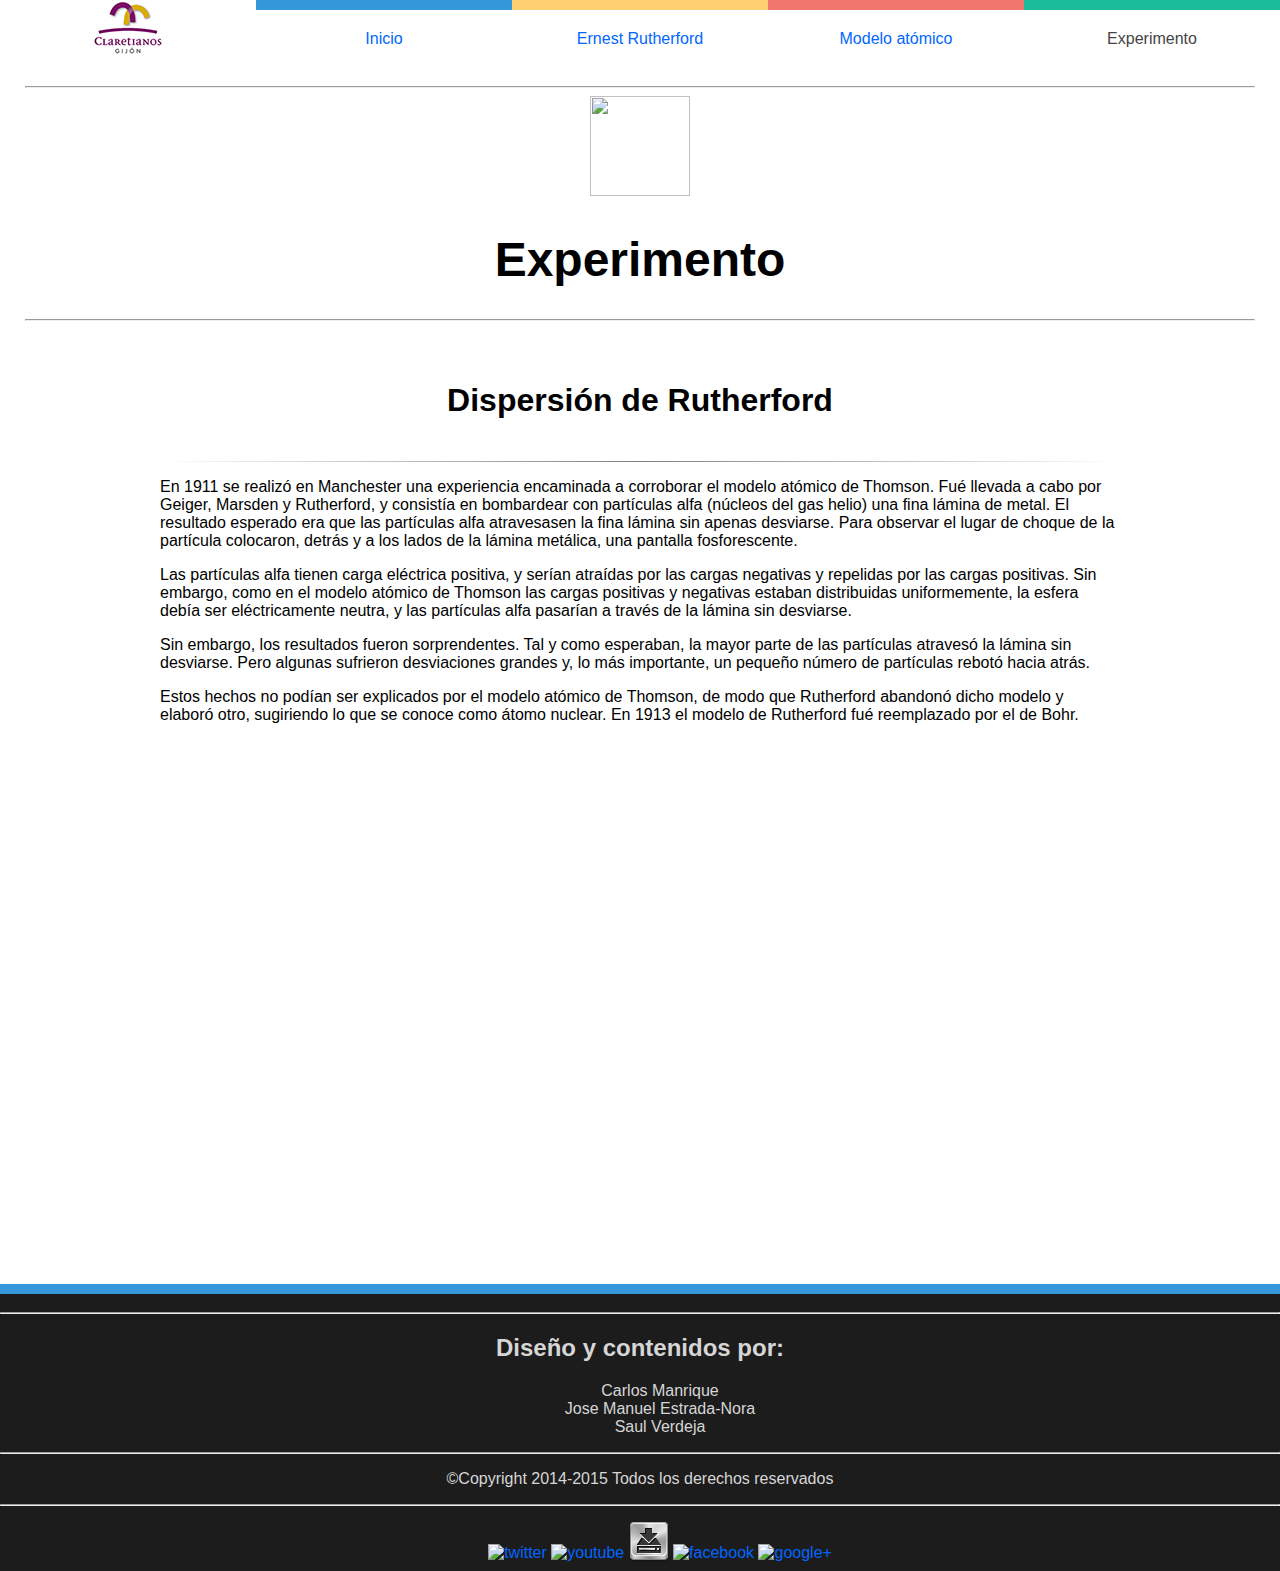
==== experimento.html @ e3994d79 "Creada la parte experimento" ====
<!--
   experimento.html
   
   Copyright 2015 Carlos Manrique Enguita <cmanriqueenguita@gmail.com>
   
   This program is free software; you can redistribute it and/or modify
   it under the terms of the GNU General Public License as published by
   the Free Software Foundation; either version 2 of the License, or
   (at your option) any later version.
   
   This program is distributed in the hope that it will be useful,
   but WITHOUT ANY WARRANTY; without even the implied warranty of
   MERCHANTABILITY or FITNESS FOR A PARTICULAR PURPOSE.  See the
   GNU General Public License for more details.
   
   You should have received a copy of the GNU General Public License
   along with this program; if not, write to the Free Software
   Foundation, Inc., 51 Franklin Street, Fifth Floor, Boston,
   MA 02110-1301, USA.
   
   
-->
<!DOCTYPE HTML>
<html lang="es_ES">
	<head>
        <title>Experimento - Ernest Rutherford</title>
		<meta charset="UTF-8">
		<link rel="stylesheet" href="./style.css" type="text/css" media="all" />
    </head>
	<body>
	<div class="wrapper">
	<!--Inicio header-->
	<div class="top">
	<nav>
		<ul>
			<li><div><center><img src="imagenes/logo2.png"></center></div></li>
			<li><center><a href="index.html">Inicio</a></li>
			<li><center><a href="rutherford.html">Ernest Rutherford</a></center></li>
			<li><center><a href="modelo.html">Modelo atómico </a></center></li>
			<li><center><a href="">Experimento</a></center></li>
		</ul>
	</nav>
	</div>
	<!--Fin header-->	
	<!--Inicio cuerpo-->	
		<div class="cuerpo">
			<section>
				<div class="titulo">
					<hr>
					<img style="width: 100px; height: 100px;" src="imagenes/matraz.png" />
					<h1 style="font-size:300%">Experimento</h1>
					<hr>
				</div>
				<div class="contenido">
					<div class="sub-contenido">
						<h4>Dispersión de Rutherford</h4>
						<hr class="separador">
						<p>En 1911 se realizó en Manchester una experiencia encaminada a corroborar el modelo atómico de Thomson. Fué llevada a cabo por Geiger, Marsden y Rutherford, y consistía en bombardear con partículas alfa (núcleos del gas helio) una fina lámina de metal. El resultado esperado era que las partículas alfa atravesasen la fina lámina sin apenas desviarse. Para observar el lugar de choque de la partícula colocaron, detrás y a los lados de la lámina metálica, una pantalla fosforescente.</p>
						<p>Las partículas alfa tienen carga eléctrica positiva, y serían atraídas por las cargas negativas y repelidas por las cargas positivas. Sin embargo, como en el modelo atómico de Thomson las cargas positivas y negativas estaban distribuidas uniformemente, la esfera debía ser eléctricamente neutra, y las partículas alfa pasarían a través de la lámina sin desviarse.</p>
						<p>Sin embargo, los resultados fueron sorprendentes. Tal y como esperaban, la mayor parte de las partículas atravesó la lámina sin desviarse. Pero algunas sufrieron desviaciones grandes y, lo más importante, un pequeño número de partículas rebotó hacia atrás.</p>
						<p>Estos hechos no podían ser explicados por el modelo atómico de Thomson, de modo que Rutherford abandonó dicho modelo y elaboró otro, sugiriendo lo que se conoce como átomo nuclear. En 1913 el modelo de Rutherford fué reemplazado por el de Bohr.</p>
						<iframe class="video" src="https://www.youtube.com/embed/CD86TxVqrtc?rel=0" frameborder="0" allowfullscreen></iframe>
					</div>
				</div>	
			</section>
		</div>
	</div>
	<!--Fin cuerpo-->
	<footer>
		<hr>
		<h2>Diseño y contenidos por:</h2>
		<ul>
			<li>Carlos Manrique</li>
			<li>Jose Manuel Estrada-Nora</li>
			<li>Saul Verdeja</li>
		</ul>
		<hr>
		<p>&copy;Copyright 2014-2015 Todos los derechos reservados</p>
		<hr>
		<ul style="margin-bottom: 5px">
			<li style="display: inline"><a href="http://www.twitter.com"><img src="imagenes/twitter.png" alt="twitter"></a></li>
			<li style="display: inline"><a href="http://www.youtube.com"><img src="imagenes/youtube.png" alt="youtube"></a></li>
			<li style="display: inline"><a href="http://www.github.com"><img src="imagenes/descargar.png" alt="github"></a></li>
			<li style="display: inline"><a href="htttp://www.facebook.com"><img src="imagenes/facebook.png" alt="facebook"></a></li>
			<li style="display: inline"><a href="http://www.plus.google.com"><img src="imagenes/google+.png" alt="google+"></a></li>
		</ul>
	</footer>
	</body>
</html>
---- style.css ----
.video{
	width: 960px; 
	height: 540px;
}

.sub-contenido {
	max-width: 960px;
	margin: auto;
	overflow: hidden;
}

.sub-contenido p{
	text-align: left;
}

.sub-contenido img{
	margin-right: 6px;
}

.sub-contenido h4{
	text-align: center;
	font-size:2em;
}

.contenido{
	margin-left:20px;
	margin-right: 20px;
}

@import url(http://fonts.googleapis.com/css?family=Slabo+27px&subset=latin,latin-ext);
#wowslider-container1 { 
	display: table;
	zoom: 1; 
	position: relative;
	width: 100%;
	max-width: 640px;
	max-height:360px;
	margin:0px auto 0px;
	z-index:90;
	text-align:left; /* reset align=center */
	font-size: 10px;
	text-shadow: none; /* fix some user styles */

	/* reset box-sizing (to boostrap friendly) */
	-webkit-box-sizing: content-box;
	-moz-box-sizing: content-box;
	box-sizing: content-box; 
}
* html #wowslider-container1{ width:640px }
#wowslider-container1 .ws_images ul{
	position:relative;
	width: 10000%; 
	height:100%;
	left:0;
	list-style:none;
	margin:0;
	padding:0;
	border-spacing:0;
	overflow: visible;
	/*table-layout:fixed;*/
}
#wowslider-container1 .ws_images ul li{
	position: relative;
	width:1%;
	height:100%;
	line-height:0; /*opera*/
	overflow: hidden;
	float:left;
	/*font-size:0;*/
	padding:0 0 0 0 !important;
	margin:0 0 0 0 !important;
}

#wowslider-container1 .ws_images{
	position: relative;
	left:0;
	top:0;
	height:100%;
	max-height:360px;
	max-width: 640px;
	vertical-align: top;
	border:none;
	overflow: hidden;
}
#wowslider-container1 .ws_images ul a{
	width:100%;
	height:100%;
	max-height:360px;
	display:block;
	color:transparent;
}
#wowslider-container1 img{
	max-width: none !important;
}
#wowslider-container1 .ws_images .ws_list img,
#wowslider-container1 .ws_images > div > img{
	width:100%;
	border:none 0;
	max-width: none;
	padding:0;
	margin:0;
}
#wowslider-container1 .ws_images > div > img {
	max-height:360px;
}

#wowslider-container1 .ws_images iframe {
	position: absolute;
	z-index: -1;
}

#wowslider-container1 .ws-title > div {
	display: inline-block !important;
}

#wowslider-container1 a{ 
	text-decoration: none; 
	outline: none; 
	border: none; 
}

#wowslider-container1  .ws_bullets { 
	float: left;
	position:absolute;
	z-index:70;
}
#wowslider-container1  .ws_bullets div{
	position:relative;
	float:left;
	font-size: 0px;
}
/* compatibility with Joomla styles */
#wowslider-container1  .ws_bullets a {
	line-height: 0;
}

#wowslider-container1  .ws_script{
	display:none;
}
#wowslider-container1 sound, 
#wowslider-container1 object{
	position:absolute;
}

/* prevent some of users reset styles */
#wowslider-container1 .ws_effect {
	position: static;
	width: 100%;
	height: 100%;
}

#wowslider-container1 .ws_photoItem {
	background: #fff;
}
#wowslider-container1 .ws_photoItem > div {
	left: 2em;
	right: 2em;
	top: 2em;
	bottom: 2em;
}


#wowslider-container1.ws_gestures {
	cursor: -webkit-grab;
	cursor: -moz-grab;
	cursor: url("[data-uri]"), move;
}
#wowslider-container1.ws_gestures.ws_grabbing {
	cursor: -webkit-grabbing;
	cursor: -moz-grabbing;
	cursor: url("[data-uri]"), move;
}

/* hide controls when video start play */
#wowslider-container1.ws_video_playing .ws_bullets {
	display: none;
}
#wowslider-container1.ws_video_playing:hover .ws_bullets {
	display: block;
}
/* IE fix because it don't show controls on hover if frame visible */
#wowslider-container1.ws_video_playing_ie .ws_bullets,
#wowslider-container1.ws_video_playing_ie a.ws_next,
#wowslider-container1.ws_video_playing_ie a.ws_prev {
	display: block;
}


/* youtube/vimeo buttons */
#wowslider-container1 .ws_video_btn {
	position: absolute;
	display: none;
	cursor: pointer;
	top: 0;
	left: 0;
	width: 100%;
	height: 100%;
	z-index: 55;
}
#wowslider-container1 .ws_video_btn.ws_youtube,
#wowslider-container1 .ws_video_btn.ws_vimeo {
	display: block;
}
#wowslider-container1 .ws_video_btn div {
	position: absolute;
	background-image: url(./playvideo.png);
	background-size: 200%;
	top: 50%;
	left: 50%;
	width: 7em;
	height: 5em;
	margin-left: -3.5em;
	margin-top: -2.5em;
}
#wowslider-container1 .ws_video_btn.ws_youtube div {
	background-position: 0 0;
}
#wowslider-container1 .ws_video_btn.ws_youtube:hover div {
	background-position: 100% 0;
}
#wowslider-container1 .ws_video_btn.ws_vimeo div {
	background-position: 0 100%;
}
#wowslider-container1 .ws_video_btn.ws_vimeo:hover div {
	background-position: 100% 100%;
}

#wowslider-container1 .ws_playpause.ws_hide {
	display: none !important;
}
/* bullets */
#wowslider-container1 .ws_bullets a { 
	position: relative;
	display: inline-block;
	margin: 0 2px;
	padding: 6px;
	width: 0;
	border-radius: 50%;
	background: rgba(0, 0, 0, 0);
	-webkit-box-shadow: inset 0 0 0 1px #fff;
	box-shadow: inset 0 0 0 1px #fff;
}
#wowslider-container1 .ws_bullets a.ws_selbull {
	background: #fff;
	-webkit-box-shadow: none;
	box-shadow: none;
}

/* arrows */
#wowslider-container1 a.ws_next,
#wowslider-container1 a.ws_prev {
	position:absolute;
	z-index:60;
	overflow: hidden;
	width: 15%;
	height: 100%;
	top: 0;
	opacity: .5;
}
#wowslider-container1 a.ws_next {
	left: 85%;
	cursor: url('[data-uri]') 20 20, move;
}
#wowslider-container1 a.ws_prev {
	left: 0;
	cursor: url('[data-uri]') 20 20, move;
}


/*playpause*/
#wowslider-container1 .ws_playpause {
	position:absolute;
	top: 0;
	bottom: 40px;
	left: 42.5%;
	width: 15%;
	z-index: 59;
}
#wowslider-container1 .ws_pause {
	cursor: url('[data-uri]') 20 20, pointer;
}
#wowslider-container1 .ws_play {
	cursor: url('[data-uri]') 20 20, pointer;
}/* bottom center */
#wowslider-container1  .ws_bullets {
	bottom:10px;
	left:50%;
}
#wowslider-container1  .ws_bullets div{
	left:-50%;
}
#wowslider-container1 .ws_bulframe span{
	visibility: visible;
	opacity: 1;
	position: absolute;
	width: 0; 
	height: 0; 
	border-left: 5px solid transparent;
	border-right: 5px solid transparent;
	border-top: 5px solid #fff;

	bottom:-6px;
	margin-left:-2px;
	left:43px;
}#wowslider-container1 .ws-title{
	position: absolute;
	background: none;
	font: 2.4em 'Slabo 27px', serif;
	color:#fff;
	text-shadow: 0 1px 2px rgba(0, 0, 0, 0.6);
	bottom: 50px;
	top: auto;
	opacity: 1;
	text-align: center;

	width: 100%;
	padding-left: 20%;
	padding-right: 20%;
	-webkit-box-sizing: border-box;
	-moz-box-sizing: border-box;
	box-sizing: border-box;

	z-index: 50;
}
#wowslider-container1 .ws-title div{
    margin-top: 0.5em;
	font-size: 0.542em;
}#wowslider-container1 .ws_images > ul{
	animation: wsBasic 16s infinite;
	-moz-animation: wsBasic 16s infinite;
	-webkit-animation: wsBasic 16s infinite;
}
@keyframes wsBasic{0%{left:-0%} 12.5%{left:-0%} 25%{left:-100%} 37.5%{left:-100%} 50%{left:-200%} 62.5%{left:-200%} 75%{left:-300%} 87.5%{left:-300%} }
@-moz-keyframes wsBasic{0%{left:-0%} 12.5%{left:-0%} 25%{left:-100%} 37.5%{left:-100%} 50%{left:-200%} 62.5%{left:-200%} 75%{left:-300%} 87.5%{left:-300%} }
@-webkit-keyframes wsBasic{0%{left:-0%} 12.5%{left:-0%} 25%{left:-100%} 37.5%{left:-100%} 50%{left:-200%} 62.5%{left:-200%} 75%{left:-300%} 87.5%{left:-300%} }

#wowslider-container1 .ws_bullets  a img{
	text-indent:0;
	display:block;
	bottom:15px;
	left:-43px;
	visibility:hidden;
	position:absolute;
    border: 1px solid #fff;
	max-width:none;
}
#wowslider-container1 .ws_bullets a:hover img{
	visibility:visible;
}

#wowslider-container1 .ws_bulframe div div{
	height:48px;
	overflow:visible;
	position:relative;
}
#wowslider-container1 .ws_bulframe div {
	left:0;
	overflow:hidden;
	position:relative;
	width:85px;
	background-color:#fff;
}
#wowslider-container1  .ws_bullets .ws_bulframe{
	display:none;
	bottom:17px;
	margin-left:2px;
	overflow:visible;
	position:absolute;
	cursor:pointer;
    border: 1px solid #fff;
}#wowslider-container1 .ws_bulframe div div{
	height: auto;
}

@media all and (max-width:760px) {
	#wowslider-container1 .ws_fullscreen {
		display: block;
	}
}
@media all and (max-width:400px){
	#wowslider-container1 .ws_controls,
	#wowslider-container1 .ws_bullets,
	#wowslider-container1 .ws_thumbs{
		display: none
	}
}







.separador {
	border: 0;
	height: 1px;
	background-image: -webkit-linear-gradient(left, rgba(0,0,0,0), rgba(0,0,0,0.5), rgba(0,0,0,0));
	background-image: -ms-linear-gradient(left, rgba(0,0,0,0), rgba(0,0,0,0.5), rgba(0,0,0,0));
	background-image: -o-linear-gradient(left, rgba(0,0,0,0), rgba(0,0,0,0.5), rgba(0,0,0,0));
	background-image: -moz-linear-gradient(left, rgba(0,0,0,0), rgba(0,0,0,0.5), rgba(0,0,0,0));

}
nav a{
	text-decoration: #000
}

/* unvisited link */
a:link {
    color: #0066FF;
    text-decoration: none;
}

/* visited link */
a:visited {
    text-decoration: none;
}

/* mouse over link */
a:hover {
    color: #FF6600;
    text-decoration: none;
}

/* selected link */
a:active {
    color: #FF6600;
    text-decoration: none;
}

.elframe{
	width:90%;
	height:700px;
	margin-left: 5%;
	margin-right: 5%;
}

.top{
	max-width: 1280px;
	margin-left: auto;
	margin-right: auto;
	position: relative;
	clear: both;
	/*-moz-box-shadow: 0 10px 10px 0 #000000;
	box-shadow: 0 10px 10px 0 #000000;
	-webkit-box-shadow: 0 10px 10px 0 #000000;*/


}

.cuerpo{
	max-width: 1280px;
	margin-left: auto;
	margin-right: auto;
	background-color: white;
	height: 100%;
	clear: both;
	/*-moz-box-shadow: 0 10px 10px 0 #000000;
	box-shadow: 0 10px 10px 0 #000000;
	-webkit-box-shadow: 0 10px 10px 0 #000000;*/


}

.titulo{
	margin: 0 15px 0 15px;
	/*height: 50px;*/
	text-align: center;
	border: 10px solid white;
	background-color: white;

}


footer{
	background-color: #1C1C1C;
	width: 100%;
	float: left;
	text-align: center;
	border-top: 10px solid #3498db;
	padding-top:10px;
}

footer hr {
    display: block;
    max-width: 1280px;
    margin-top: 0.5em;
    margin-bottom: 0.5em;
    margin-left: auto;
    margin-right: auto;
    border-style: inset;
    border-width: 1px;
    color: #D6D6D6;

} 

footer h2 {
	color: #D6D6D6;
}

footer p {
	color: #D6D6D6;
}

footer li{
	color: #D6D6D6;
	list-style-type: none;
}

.wrapper{
	width:100%;
	background-color: #3498DB;
	float: left;


}

body{
  margin: 0px;
  padding: 0px;
  background: #191919;
  font-family: 'Lato', sans-serif;
}

img{
	overflow: hidden;
}

nav{
  float: left;  
  clear: both;
  width: 100%;
  /*height: 110px;*/ 
  margin: 0px;
  background: #FFFFFF;
  position: relative;
  overflow: hidden;

}

nav ul {
  list-style: none;
  margin: 0px;
  padding: 0px;
}

nav li{
  float: left; 
  width: 20%;
  background: #FFFFFF;
}

nav li a{
  display: block; 
  width: 100%; 
  padding: 20px; 
  border-top: 5px solid; 
  position: relative; 
  z-index: 2;
  text-decoration: none;
  color: #444;
  box-sizing: border-box;  
  -moz-box-sizing: border-box;  
  -webkit-box-sizing: border-box;
}
	
nav li a:hover{ border-bottom: 0px; color: #fff;}
nav li:first-child a{ border-top: 10px solid #3498db; }
nav li:nth-child(2) a{ border-top: 10px solid #3498db; }
nav li:nth-child(3) a{ border-top: 10px solid #ffd071; }
nav li:nth-child(4) a{ border-top: 10px solid #f0776c; }
nav li:last-child a{ border-top: 10px solid #1abc9c; }

nav li a:after { 
  content: "";
  height: 100%;
  left: 0; 
  top: 0; 
  width: 0%;  
  position: absolute; 
  transition: all 0.3s ease 0s; 
  -webkit-transition: all 0.3s ease 0s; 
  z-index: -1;
}

nav li a:hover:after{ width: 100%; }
nav li:first-child a:after{ background: #3498db; }
nav li:nth-child(2) a:after{ background: #3498db; }
nav li:nth-child(3) a:after{ background: #ffd071; }
nav li:nth-child(4) a:after{ background: #f0776c; }
nav li:last-child a:after{ background: #1abc9c; }



@font-face {
  font-family: 'Lato';
  font-style: normal;
  font-weight: 100;
  src: local('Lato Hairline'), local('Lato-Hairline'), url(http://themes.googleusercontent.com/static/fonts/lato/v6/boeCNmOCCh-EWFLSfVffDg.woff) format('woff');
}
@font-face {
  font-family: 'Lato';
  font-style: normal;
  font-weight: 300;
  src: local('Lato Light'), local('Lato-Light'), url(http://themes.googleusercontent.com/static/fonts/lato/v6/KT3KS9Aol4WfR6Vas8kNcg.woff) format('woff');
}
@font-face {
  font-family: 'Lato';
  font-style: normal;
  font-weight: 400;
  src: local('Lato Regular'), local('Lato-Regular'), url(http://themes.googleusercontent.com/static/fonts/lato/v6/9k-RPmcnxYEPm8CNFsH2gg.woff) format('woff');
}
@font-face {
  font-family: 'Lato';
  font-style: normal;
  font-weight: 700;
  src: local('Lato Bold'), local('Lato-Bold'), url(http://themes.googleusercontent.com/static/fonts/lato/v6/wkfQbvfT_02e2IWO3yYueQ.woff) format('woff');
}
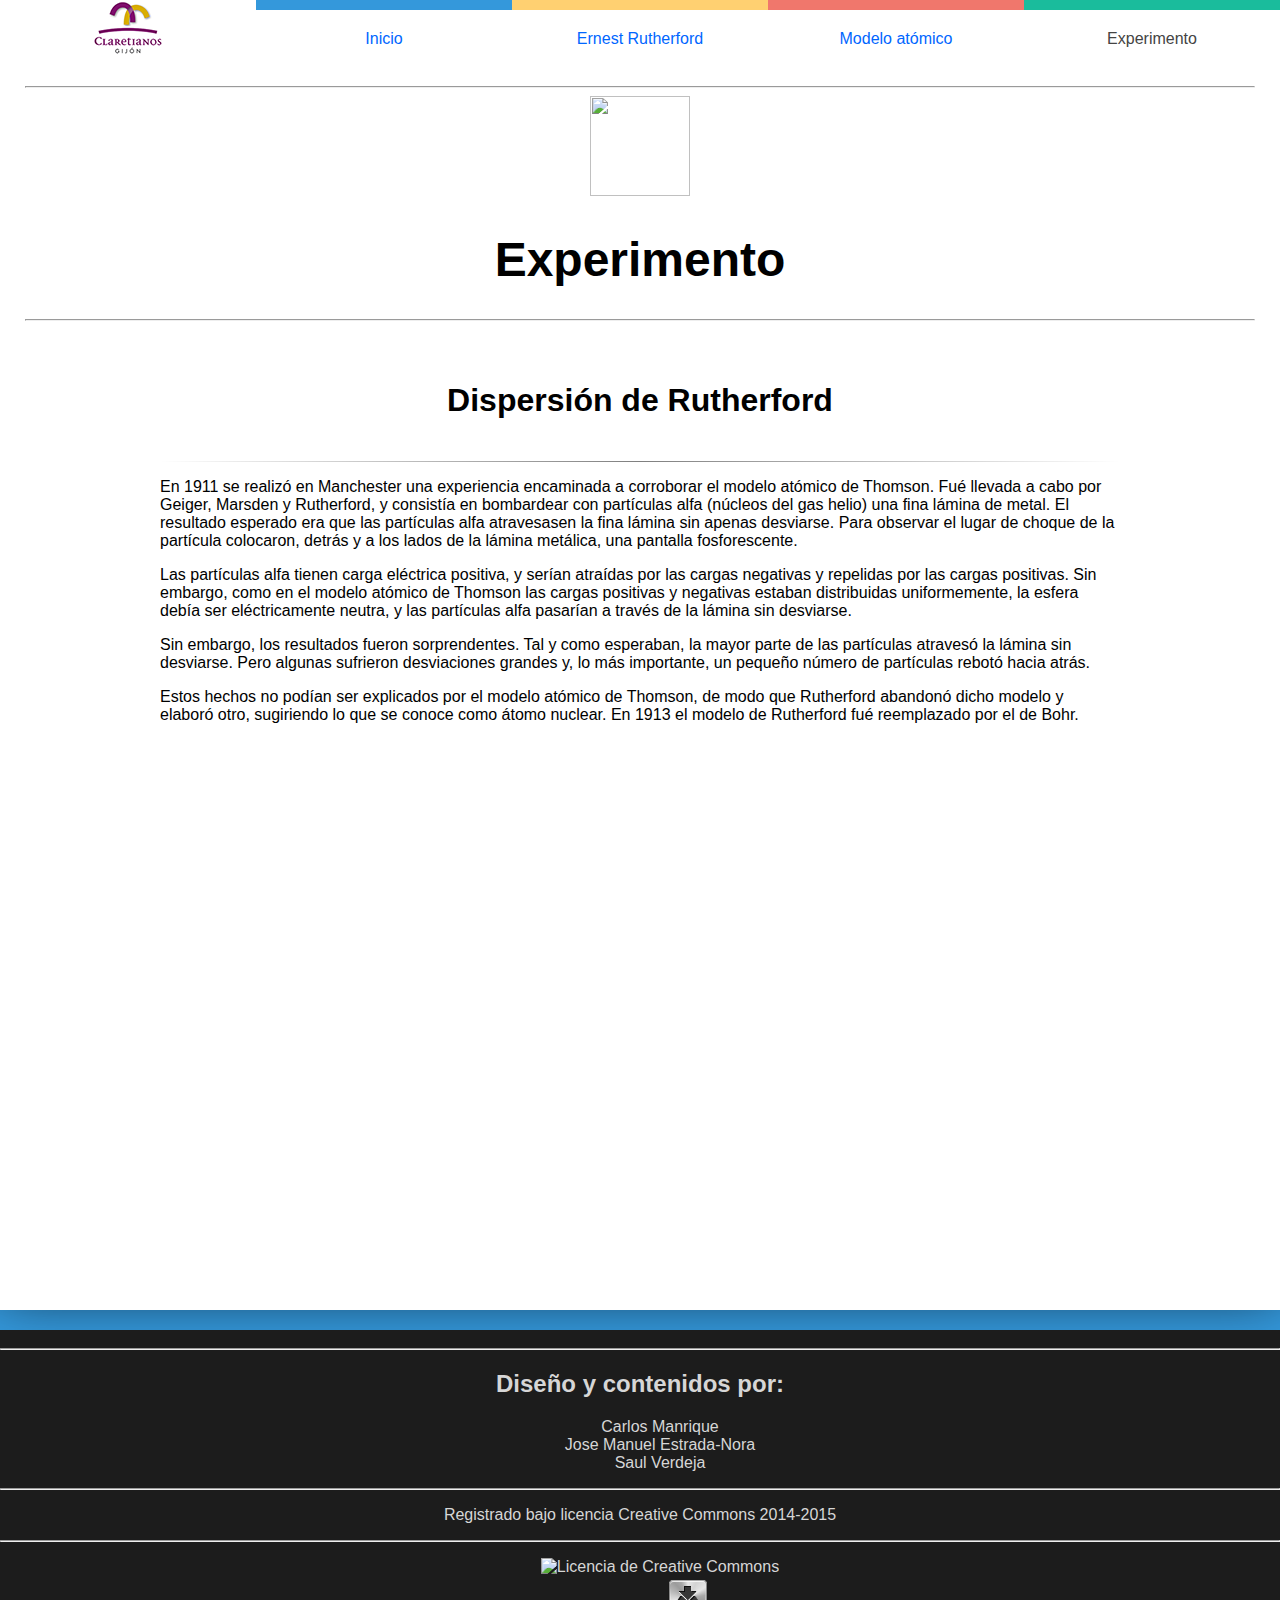
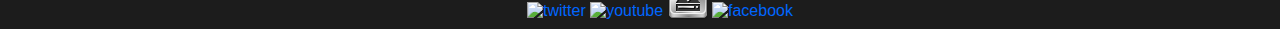
==== commit 7100336d: "Solucionada incompatibilidad licencias" ====
--- a/experimento.html
+++ b/experimento.html
@@ -59,7 +59,9 @@
 						<p>Las partículas alfa tienen carga eléctrica positiva, y serían atraídas por las cargas negativas y repelidas por las cargas positivas. Sin embargo, como en el modelo atómico de Thomson las cargas positivas y negativas estaban distribuidas uniformemente, la esfera debía ser eléctricamente neutra, y las partículas alfa pasarían a través de la lámina sin desviarse.</p>
 						<p>Sin embargo, los resultados fueron sorprendentes. Tal y como esperaban, la mayor parte de las partículas atravesó la lámina sin desviarse. Pero algunas sufrieron desviaciones grandes y, lo más importante, un pequeño número de partículas rebotó hacia atrás.</p>
 						<p>Estos hechos no podían ser explicados por el modelo atómico de Thomson, de modo que Rutherford abandonó dicho modelo y elaboró otro, sugiriendo lo que se conoce como átomo nuclear. En 1913 el modelo de Rutherford fué reemplazado por el de Bohr.</p>
-						<iframe class="video" src="https://www.youtube.com/embed/CD86TxVqrtc?rel=0" frameborder="0" allowfullscreen></iframe>
+						<div class="video-container">
+							<iframe src="https://www.youtube.com/embed/CD86TxVqrtc?rel=0" frameborder="0" width="960" height="540"></iframe>
+						</div>
 					</div>
 				</div>	
 			</section>
@@ -75,14 +77,14 @@
 			<li>Saul Verdeja</li>
 		</ul>
 		<hr>
-		<p>&copy;Copyright 2014-2015 Todos los derechos reservados</p>
+		<p>Registrado bajo licencia Creative Commons 2014-2015</p>
 		<hr>
 		<ul style="margin-bottom: 5px">
-			<li style="display: inline"><a href="http://www.twitter.com"><img src="imagenes/twitter.png" alt="twitter"></a></li>
-			<li style="display: inline"><a href="http://www.youtube.com"><img src="imagenes/youtube.png" alt="youtube"></a></li>
-			<li style="display: inline"><a href="http://www.github.com"><img src="imagenes/descargar.png" alt="github"></a></li>
-			<li style="display: inline"><a href="htttp://www.facebook.com"><img src="imagenes/facebook.png" alt="facebook"></a></li>
-			<li style="display: inline"><a href="http://www.plus.google.com"><img src="imagenes/google+.png" alt="google+"></a></li>
+			<li><img alt="Licencia de Creative Commons" style="border-width:0" src="https://i.creativecommons.org/l/by-nc-sa/4.0/88x31.png" /></li>
+			<li style="display: inline"><a href="https://twitter.com/codemagijon"><img src="imagenes/twitter.png" alt="twitter"></a></li>
+			<li style="display: inline"><a href="https://www.youtube.com/channel/UCtimFWPqxjmlj4dO--sEuiQ"><img src="imagenes/youtube.png" alt="youtube"></a></li>
+			<li style="display: inline"><a href="https://github.com/Manri98/Trabajo-Rutherford"><img src="imagenes/descargar.png" alt="github"></a></li>
+			<li style="display: inline"><a href="https://es-es.facebook.com/pages/Colegio-Coraz%C3%B3n-de-Mar%C3%ADa-Gij%C3%B3n/213088952035673"><img src="imagenes/facebook.png" alt="facebook"></a></li>
 		</ul>
 	</footer>
 	</body>
--- a/style.css
+++ b/style.css
@@ -1,7 +1,20 @@
-.video{
-	width: 960px; 
-	height: 540px;
-}
+.video-container {
+    position: relative;
+    padding-bottom: 56.25%;
+    padding-top: 30px;
+    height: 0;
+    overflow: hidden;
+}
+.video-container iframe,
+.video-container object,
+.video-container embed {
+    position: absolute;
+    top: 0;
+    left: 0;
+    width: 100%;
+    height: 100%;
+}
+
 
 .sub-contenido {
 	max-width: 960px;
@@ -25,6 +38,7 @@
 .contenido{
 	margin-left:20px;
 	margin-right: 20px;
+	margin-bottom: 20px;
 }
 
 @import url(http://fonts.googleapis.com/css?family=Slabo+27px&subset=latin,latin-ext);
@@ -33,7 +47,7 @@
 	zoom: 1; 
 	position: relative;
 	width: 100%;
-	max-width: 640px;
+	max-width: 960px;
 	max-height:360px;
 	margin:0px auto 0px;
 	z-index:90;
@@ -46,7 +60,7 @@
 	-moz-box-sizing: content-box;
 	box-sizing: content-box; 
 }
-* html #wowslider-container1{ width:640px }
+* html #wowslider-container1{ width:960px }
 #wowslider-container1 .ws_images ul{
 	position:relative;
 	width: 10000%; 
@@ -77,7 +91,7 @@
 	top:0;
 	height:100%;
 	max-height:360px;
-	max-width: 640px;
+	max-width: 960px;
 	vertical-align: top;
 	border:none;
 	overflow: hidden;
@@ -440,9 +454,6 @@
 	margin-right: auto;
 	position: relative;
 	clear: both;
-	/*-moz-box-shadow: 0 10px 10px 0 #000000;
-	box-shadow: 0 10px 10px 0 #000000;
-	-webkit-box-shadow: 0 10px 10px 0 #000000;*/
 
 
 }
@@ -451,12 +462,16 @@
 	max-width: 1280px;
 	margin-left: auto;
 	margin-right: auto;
+	margin-bottom: auto;
 	background-color: white;
 	height: 100%;
 	clear: both;
-	/*-moz-box-shadow: 0 10px 10px 0 #000000;
-	box-shadow: 0 10px 10px 0 #000000;
-	-webkit-box-shadow: 0 10px 10px 0 #000000;*/
+	/*-webkit-box-shadow: 0px 0px 42px 5px rgba(0,0,0,1);
+	-moz-box-shadow: 0px 0px 42px 5px rgba(0,0,0,1);
+	box-shadow: 0px 0px 42px 5px rgba(0,0,0,1);*/
+	-webkit-box-shadow: 0px -15px 54px 0px rgba(0,0,0,0.75);
+	-moz-box-shadow: 0px -15px 54px 0px rgba(0,0,0,0.75);
+	box-shadow: 0px -15px 54px 0px rgba(0,0,0,0.75);
 
 
 }
@@ -476,7 +491,7 @@
 	width: 100%;
 	float: left;
 	text-align: center;
-	border-top: 10px solid #3498db;
+	/*border-top: 10px solid #3498db;*/
 	padding-top:10px;
 }
 
